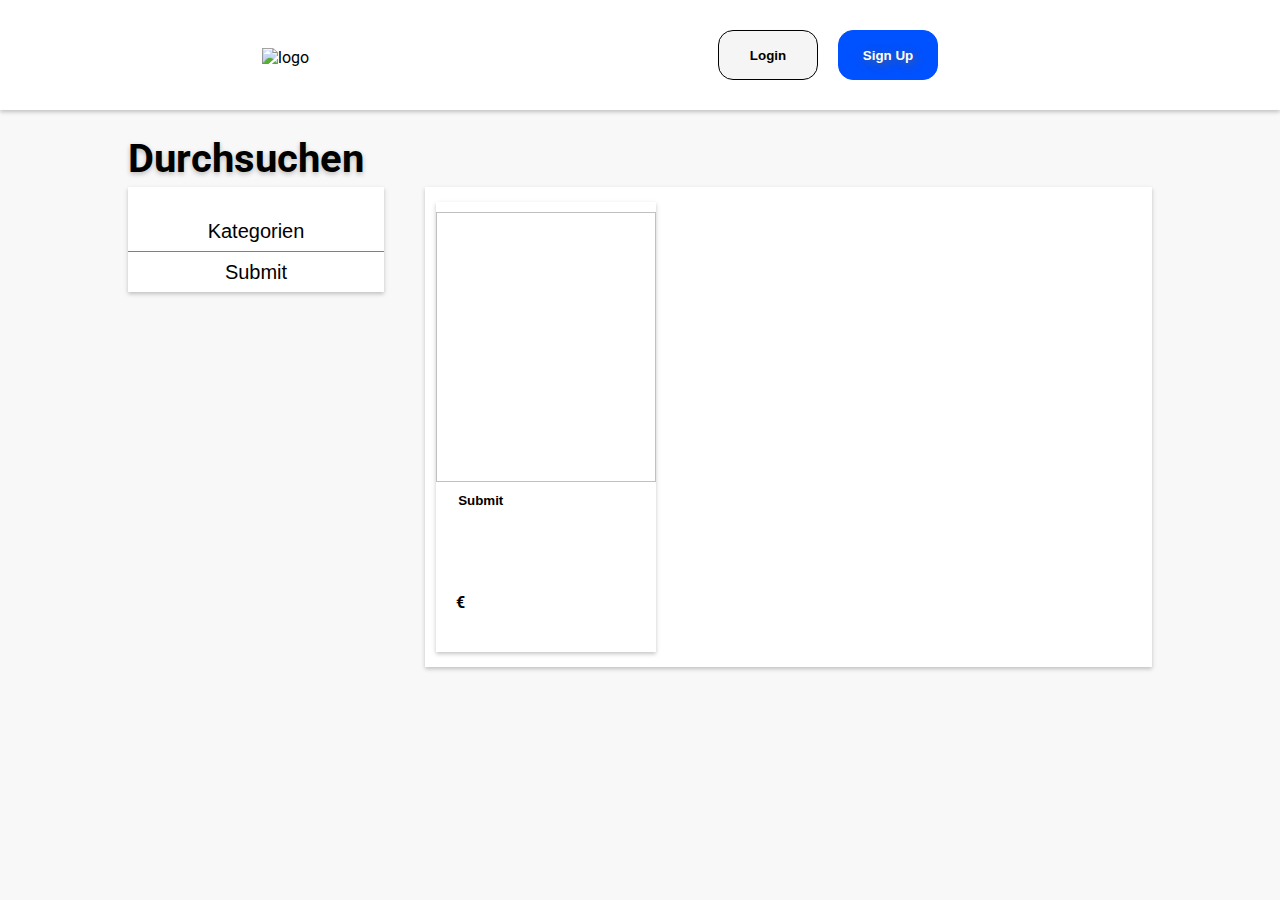
==== src/main/webapp/WEB-INF/html/index.html @ e2271d33 "html fixes" ====
<!DOCTYPE html>
<html xmlns:th="http://www.thymeleaf.org">
  <head>
    <meta charset="utf-8">
    <meta name="viewport" content="width=device-width, initial-scale=1">
    <link rel="stylesheet" href="/styles/header.css">
    <link rel="stylesheet" href="/styles/general.css">
    <link rel="stylesheet" href="/styles/index.css">
    
    
    <style>
.main-content {
	width: 80%;
	height: 100%;
	margin: auto;
	margin-top: 10px;
	padding: -5px;
	justify-content: space-between;
}

.main-top {
	display: flex;
	justify-content: space-between;
}

.ueberschrift-katalog {
	width: 38%;
}

.durchsuchen {
	font-size: 40px;
	margin-top: 15px;
	margin-bottom: 5px;
	text-shadow: 0px 2px 5px rgb(184, 184, 184);
}

.filteroptions {
	width: 100%;
	float: right;
	display: flex;
	padding-left: 0;
	padding-right: 5px;
	padding-top: 5px;
	background-color: white;
	box-shadow: 0px 2px 4px rgba(65, 65, 65, 0.3);
	border-radius: 25px;
}

.filterlabel {
	font-weight: bold;
	display: flex;
}

.filterlogo {
	margin-right: 8px;
}

.filteroptions-item {
	margin-left: 40px;
	margin-bottom: 10px;
	padding: 0;
}

.filteroptions-item:hover {
	font-weight: bold;
}

section {
	float: right;
	width: 71%;
	background-color: white;
	padding-top: 10px;
	padding-bottom: 10px;
	box-shadow: 0px 2px 4px rgba(65, 65, 65, 0.3);
}

aside {
	float: left;
	width: 25%;
	background-color: white;
	box-shadow: 0px 2px 4px rgba(65, 65, 65, 0.3);
}

ul {
	list-style: none;
	margin: 0;
	padding: 0;
}

li{
  margin: 0;
}

.menu-label {
	font-weight: bold;
	font-size: 25px;
	text-decoration: underline;
	margin-bottom: 0;
}

.label-link {
	font-weight: bold;
	text-decoration: none;
	color: black;
	font-size: 25px;
}

.menu-item {
	text-decoration: none;
	color: rgb(34, 34, 34);
	font-size: 20px;
}

.menu-item:hover {
	font-weight: bold;
	color: rgb(0, 81, 255);
}

.auswahl-kontent {
	margin-bottom: 30px;
	display: grid;
	justify-items: center;
}

@media only screen and (min-width: 900px) {
	.auswahl-kontent {
		grid-template-columns: 1fr 1fr;
	}
}

@media only screen and (min-width: 1200px) {
	.auswahl-kontent {
		grid-template-columns: 1fr 1fr 1fr;
	}
}

@media only screen and (min-width: 1850px) {
	.auswahl-kontent {
		grid-template-columns: 1fr 1fr 1fr 1fr;
	}
}

.bookbox {
	margin: 5px;
	background-color: white;
	box-shadow: 0px 2px 4px rgba(65, 65, 65, 0.3);
	width: 220px;
	height: 450px;
	padding: 0;
}

.bookbox:hover {
	box-shadow: 0px 2px 20px rgba(54, 54, 54, 0.308);
}

.coverbox {
	height: 60%;
}

.coverbox img {
	margin-top: 10px;
	width: 100%;
	height: 100%;
	object-fit: contain;
}

.description {
	height: 80px;
}

.booktitle {
	color: black;
	font-weight: bold;
	margin-left: 20px;
	margin-right: 10px;
	margin-bottom: 0;
}

.author {
	font-size: small;
	color: rgb(110, 110, 110);
	margin-left: 20px;
	margin-top: -10px;
}

.price-and-shopping {
	padding-top: 20px;
}

.price {
	float: left;
	margin: auto;
	margin-left: 20px;
	font-weight: bold;
	padding-top: 5px;
}

.shoppingcart {
	float: right;
}

.mini-warenkorb-button {
	background-color: white;
	border: none;
}

.mini-warenkorb {
	width: 40px;
	height: 40px;
}

.filter {
	padding: 5px;
}

.autoren-filter {
	margin-left: 10px;
	width: 120px;
	height: 20px;
	background-color: white;
	border: 1px solid gray;
}

/*Preis Inputs*/
.filter-form {
	display: flex;
}

.price-input {
	margin-left: 10px;
}

.price-field {
	width: 150px;
}

.submit-filters-button {
	margin-left: 10px;
	border: 1px solid rgb(124, 124, 124);
	border-radius: 35px;
	background-color: white;
}

.submit-filters-button:hover {
	background-color: rgb(0, 81, 255);
	color: white;
	border-color: rgb(0, 81, 255);
}

.submit-filters-button .icon-small {
	width: 10px;
	height: 10px;
}

.submit-filters-button:hover .icon-small {
	color: white;
}

.katlabel {
	border: none;
	background-color: white;
	width: 100%;
	height: 40px;
	font-size: 20px;
}

.all {
	border-bottom: solid 1px gray;
}

.all:hover {
	color: black;
}

.katlabel:hover {
	color: rgb(0, 81, 255);
	font-weight: bold;
	cursor: pointer;
}

body {
	background-color: rgb(248, 248, 248);
	font-family: 'Roboto';
	margin: 0;
	padding-bottom: 700px;
}

button {
	cursor: pointer;
}

a {
	color: black;
}

a:link {
	text-decoration: none;
}

a:visited {
	text-decoration: none;
}

a:hover {
	text-decoration: none;
}

a:active {
	text-decoration: none;
}

.roboto-thin {
	font-family: "Roboto", sans-serif;
	font-weight: 100;
	font-style: normal;
}

.roboto-thin-italic {
	font-family: "Roboto", sans-serif;
	font-weight: 100;
	font-style: italic;
}

.roboto-light {
	font-family: "Roboto", sans-serif;
	font-weight: 300;
	font-style: normal;
}

.roboto-light-italic {
	font-family: "Roboto", sans-serif;
	font-weight: 300;
	font-style: italic;
}

.roboto-regular {
	font-family: "Roboto", sans-serif;
	font-weight: 400;
	font-style: normal;
}

.roboto-regular-italic {
	font-family: "Roboto", sans-serif;
	font-weight: 400;
	font-style: italic;
}

.roboto-medium {
	font-family: "Roboto", sans-serif;
	font-weight: 500;
	font-style: normal;
}

.roboto-medium-italic {
	font-family: "Roboto", sans-serif;
	font-weight: 500;
	font-style: italic;
}

.roboto-bold {
	font-family: "Roboto", sans-serif;
	font-weight: 700;
	font-style: normal;
}

.roboto-bold-italic {
	font-family: "Roboto", sans-serif;
	font-weight: 700;
	font-style: italic;
}

.roboto-black {
	font-family: "Roboto", sans-serif;
	font-weight: 900;
	font-style: normal;
}

.roboto-black-italic {
	font-family: "Roboto", sans-serif;
	font-weight: 900;
	font-style: italic;
}

.headerr {
	background-color: rgb(255, 255, 255);
	width: 100%;
	height: 110px;
	border-color: rgb(86, 105, 146);
	box-shadow: 0px 2px 4px rgba(65, 65, 65, 0.3);
	display: flex;
}

.headerr-onlylogo {
	background-color: rgb(255, 255, 255);
	width: 100%;
	height: 70px;
	border-color: rgb(86, 105, 146);
	box-shadow: 0px 2px 4px rgba(65, 65, 65, 0.3);
	display: flex;
}

.leftt {
	width: 20%;
}

.rightt {
	width: 20%;
}

.items {
	margin: auto;
	width: 60%;
	padding: 10px;
	float: right;
	display: flex;
	justify-content: space-between;
	align-items: center;
	align-self: center;
}

.items-onlylogo {
	width: 40%;
	padding-left: 10px;
}

/*
button{
  border: 1px solid;
  width: 100px;
  height: 50px;
  border-radius: 15px;
  float: right;
  margin: 10px;
  font-weight: bold;
  text-shadow: 2px 2px 10px #5f5f5f;
}
*/
.logo-box {
	margin-top: 5px;
	width: 30%;
}

.logo-box img {
	max-width: 100%;
	max-height: 80%;
	object-fit: contain;
}

.home {
	float: left;
	background-color: white;
	border: 2px solid;
}

.search {
	margin-left: 5%;
	width: 50%;
	display: flex;
}

.searchbar {
	height: 46px;
	width: 65%;
	border-top-left-radius: 20px;
	border-bottom-left-radius: 20px;
	border: 1px solid rgb(180, 180, 180);
	padding-left: 30px;
	margin: 0;
	font-size: 18px;
	outline: none;
}

@media only screen and (min-width: 800px) {
	.searchbar {
		display: none;
	}
	.searchbutton {
		display: none;
	}
}

@media only screen and (min-width: 1200px) {
	.searchbar {
		width: 45%;
		display: flex;
	}
	.searchbutton {
		display: inline-block;
	}
}

@media only screen and (min-width: 1850px) {
	.searchbar {
		width: 65%;
	}
}

.searchbar:hover {
	background-color: white;
	border-color: black;
}

.searchbar:focus {
	background-color: white;
	border-color: black;
}

.searchbutton {
	margin: 0;
	border-radius: 20px;
	border-top-left-radius: 0px;
	border-bottom-left-radius: 0px;
	border: 1px solid rgb(180, 180, 180);
	border-left: 0;
	background-color: whitesmoke;
	width: 50px;
	height: 50px;
}

.searchbutton:hover {
	background-color: white;
	border-color: black;
}

.buttons {
	display: flex;
	width: 30%;
	justify-content: end;
}

.signup {
	background-color: rgb(0, 81, 255);
	color: white;
	border: 1px solid rgb(0, 81, 255);;
	width: 100px;
	height: 50px;
	border-radius: 15px;
	float: right;
	margin: 10px;
	font-weight: bold;
	text-shadow: 2px 2px 10px #5f5f5f;
}

.signup:hover {
	background-color: white;
	color: rgb(0, 81, 255);
	text-shadow: none;
}

.login {
	background-color: whitesmoke;
	border-color: whitesmoke;
	border: 1px solid;
	width: 100px;
	height: 50px;
	border-radius: 15px;
	float: right;
	margin: 10px;
	font-weight: bold;
}

.login:hover {
	background-color: white;
	border-color: black;
	text-shadow: 0px 3px 5px #5f5f5f;
}

.warenkorb {
	width: 40px;
	height: 40px;
}

.warenkorb-button {
	width: 60px;
	height: 60px;
	border-radius: 50px;
	background-color: white;
	border: none;
	margin: 5px;
}

.buchtitel {
	text-align: left;
	white-space: normal;
	margin: auto;
 	margin-top: 20px;
 	margin-left: 16px;
	width: 80%;
	background: none;
	border: none;
	font-weight: bold;
	cursor: pointer;
}

</style>
    
    <link rel="icon" type="image/x-icon" href="https://github.com/SantanaQ/Internet-Technologien/blob/main/images/icon.png?raw=true">


    <link rel="preconnect" href="https://fonts.googleapis.com">
    <link rel="preconnect" href="https://fonts.gstatic.com" crossorigin>
    <link href="https://fonts.googleapis.com/css2?family=Roboto:ital,wght@0,100;0,300;0,400;0,500;0,700;0,900;1,100;1,300;1,400;1,500;1,700;1,900&display=swap" rel="stylesheet">
    <title>Bookshelf - Home</title>
  </head>
  <body>
  <!--Anfang Header-->
  <div class="headerr">
    <div class="leftt"></div>
    <div class="items">
      <div class="logo-box">
        <a href="index.html">
          <img class="logo" src="https://github.com/SantanaQ/Internet-Technologien/blob/main/images/logo.png?raw=true" alt="logo">
        </a>
      </div>
      <div class="buttons">
        <a href="login.html">
          <button class="login">Login</button>
        </a>
        <a href="registration.html">
          <button class="signup">Sign Up</button>
        </a>
        <a href="shoppingcart.html">
          <button class="warenkorb-button"><ion-icon name="cart-outline" class="warenkorb"></ion-icon></button>
        </a>
      </div>
    </div>
    <div class="rightt"></div>
  </div>
  <!--Ende Header-->

<div class="main-content">
		<div class="katalog">
			<div class="main-top">
				<div class="ueberschrift-katalog">
					<h1 class="durchsuchen">Durchsuchen</h1>
				</div>
			</div>
			<div class="filteroptionen">

				<aside class="menu">
					<form action="./ProductGroups" method="post">
						<p class="menu-label">
							<input class="katlabel all" type="submit" name="kategorien" value="Kategorien" />
						</p>
						<ul class="menu-list">
							<li th:each="kategorie : ${kategorien}"><input class="katlabel" type="submit"  name="kategorien" th:value="${kategorie}" /></li>
						</ul>
					</form>
				</aside>
			</div>
		</div>

	<section class="auswahl-kontent">
		<th:block th:each="buch : ${buecher}">
			<div class="auswahl">
				<div class="bookbox" id="item">
						<div class="coverbox">
							<img
								th:src="@{'data:image/jpeg;base64,'+${buch.b64Cover}}"/>
						</div>
						<div class="description">
							<div class="title">
								<form action="./BookDetails" method="post">
									<input type="hidden" name="isbn" th:value="${buch.isbn}" />
									<input class="buchtitel" type="submit" name="titel" th:value="${buch.titel}" />
								</form>
								
							</div>
							<div class="author">
								<p th:text="${buch.autor}"></p>
							</div>
						</div>
					<div class="price-and-shopping">
						<div class="price">
							<p><span th:text="${buch.preis}"></span> €</p>
						</div>
						<div class="shoppingcart">
							<button class="mini-warenkorb-button">
								<ion-icon name="cart-outline" class="mini-warenkorb"></ion-icon>
							</button>
						</div>
					</div>
				</div>
			</div>
		</th:block>
	</section>
</div>


	<!--Icon source-->
  <script type="module" src="https://unpkg.com/ionicons@7.1.0/dist/ionicons/ionicons.esm.js"></script>
  <script nomodule src="https://unpkg.com/ionicons@7.1.0/dist/ionicons/ionicons.js"></script>
  </body>
</html>
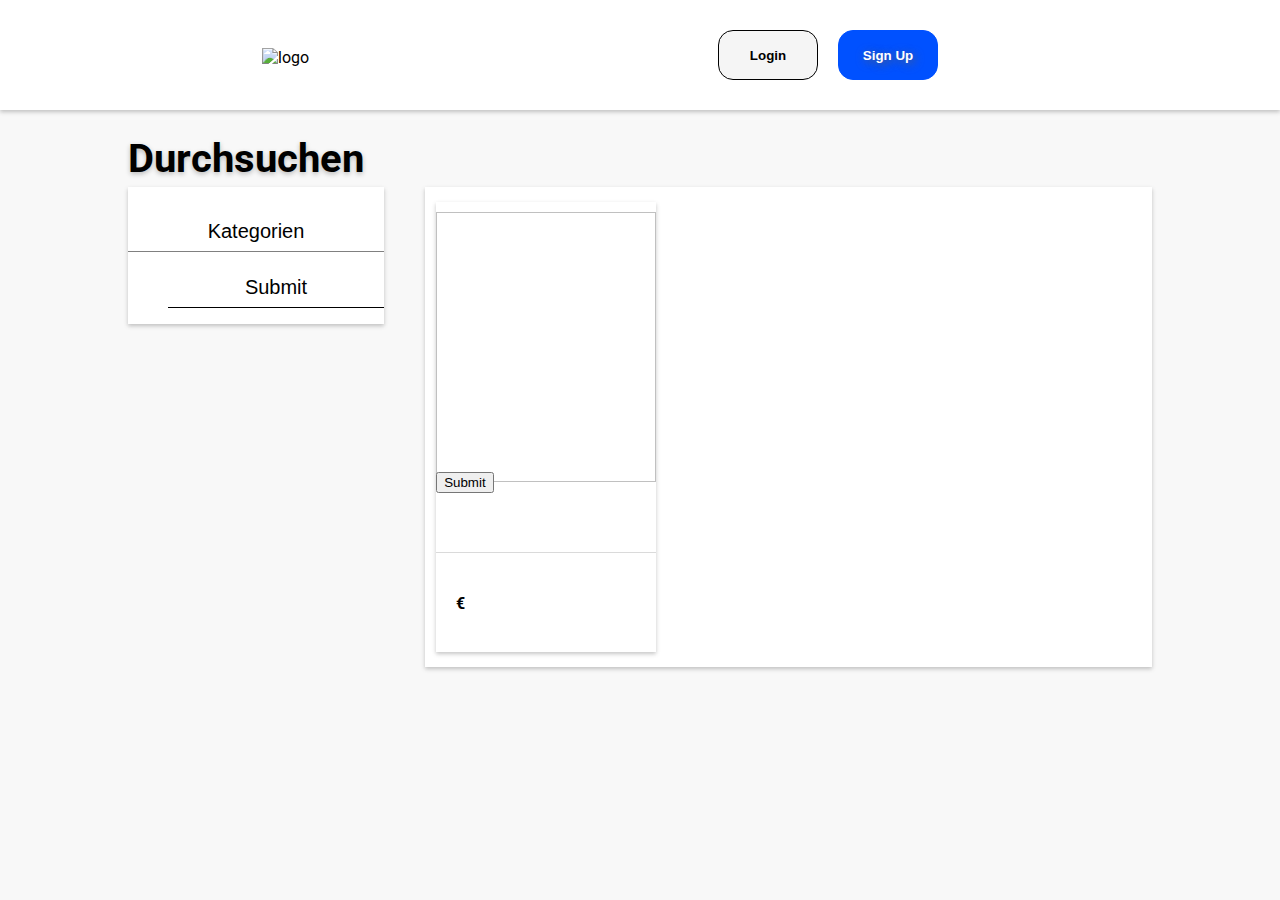
==== commit 3fbafe92: "alles fixed?" ====
--- a/src/main/webapp/WEB-INF/html/index.html
+++ b/src/main/webapp/WEB-INF/html/index.html
@@ -3,598 +3,12 @@
   <head>
     <meta charset="utf-8">
     <meta name="viewport" content="width=device-width, initial-scale=1">
-    <link rel="stylesheet" href="/styles/header.css">
-    <link rel="stylesheet" href="/styles/general.css">
-    <link rel="stylesheet" href="/styles/index.css">
-    
-    
-    <style>
-.main-content {
-	width: 80%;
-	height: 100%;
-	margin: auto;
-	margin-top: 10px;
-	padding: -5px;
-	justify-content: space-between;
-}
-
-.main-top {
-	display: flex;
-	justify-content: space-between;
-}
-
-.ueberschrift-katalog {
-	width: 38%;
-}
-
-.durchsuchen {
-	font-size: 40px;
-	margin-top: 15px;
-	margin-bottom: 5px;
-	text-shadow: 0px 2px 5px rgb(184, 184, 184);
-}
-
-.filteroptions {
-	width: 100%;
-	float: right;
-	display: flex;
-	padding-left: 0;
-	padding-right: 5px;
-	padding-top: 5px;
-	background-color: white;
-	box-shadow: 0px 2px 4px rgba(65, 65, 65, 0.3);
-	border-radius: 25px;
-}
-
-.filterlabel {
-	font-weight: bold;
-	display: flex;
-}
-
-.filterlogo {
-	margin-right: 8px;
-}
-
-.filteroptions-item {
-	margin-left: 40px;
-	margin-bottom: 10px;
-	padding: 0;
-}
-
-.filteroptions-item:hover {
-	font-weight: bold;
-}
-
-section {
-	float: right;
-	width: 71%;
-	background-color: white;
-	padding-top: 10px;
-	padding-bottom: 10px;
-	box-shadow: 0px 2px 4px rgba(65, 65, 65, 0.3);
-}
-
-aside {
-	float: left;
-	width: 25%;
-	background-color: white;
-	box-shadow: 0px 2px 4px rgba(65, 65, 65, 0.3);
-}
-
-ul {
-	list-style: none;
-	margin: 0;
-	padding: 0;
-}
-
-li{
-  margin: 0;
-}
-
-.menu-label {
-	font-weight: bold;
-	font-size: 25px;
-	text-decoration: underline;
-	margin-bottom: 0;
-}
-
-.label-link {
-	font-weight: bold;
-	text-decoration: none;
-	color: black;
-	font-size: 25px;
-}
-
-.menu-item {
-	text-decoration: none;
-	color: rgb(34, 34, 34);
-	font-size: 20px;
-}
-
-.menu-item:hover {
-	font-weight: bold;
-	color: rgb(0, 81, 255);
-}
-
-.auswahl-kontent {
-	margin-bottom: 30px;
-	display: grid;
-	justify-items: center;
-}
-
-@media only screen and (min-width: 900px) {
-	.auswahl-kontent {
-		grid-template-columns: 1fr 1fr;
-	}
-}
-
-@media only screen and (min-width: 1200px) {
-	.auswahl-kontent {
-		grid-template-columns: 1fr 1fr 1fr;
-	}
-}
-
-@media only screen and (min-width: 1850px) {
-	.auswahl-kontent {
-		grid-template-columns: 1fr 1fr 1fr 1fr;
-	}
-}
-
-.bookbox {
-	margin: 5px;
-	background-color: white;
-	box-shadow: 0px 2px 4px rgba(65, 65, 65, 0.3);
-	width: 220px;
-	height: 450px;
-	padding: 0;
-}
-
-.bookbox:hover {
-	box-shadow: 0px 2px 20px rgba(54, 54, 54, 0.308);
-}
-
-.coverbox {
-	height: 60%;
-}
-
-.coverbox img {
-	margin-top: 10px;
-	width: 100%;
-	height: 100%;
-	object-fit: contain;
-}
-
-.description {
-	height: 80px;
-}
-
-.booktitle {
-	color: black;
-	font-weight: bold;
-	margin-left: 20px;
-	margin-right: 10px;
-	margin-bottom: 0;
-}
-
-.author {
-	font-size: small;
-	color: rgb(110, 110, 110);
-	margin-left: 20px;
-	margin-top: -10px;
-}
-
-.price-and-shopping {
-	padding-top: 20px;
-}
-
-.price {
-	float: left;
-	margin: auto;
-	margin-left: 20px;
-	font-weight: bold;
-	padding-top: 5px;
-}
-
-.shoppingcart {
-	float: right;
-}
-
-.mini-warenkorb-button {
-	background-color: white;
-	border: none;
-}
-
-.mini-warenkorb {
-	width: 40px;
-	height: 40px;
-}
-
-.filter {
-	padding: 5px;
-}
-
-.autoren-filter {
-	margin-left: 10px;
-	width: 120px;
-	height: 20px;
-	background-color: white;
-	border: 1px solid gray;
-}
-
-/*Preis Inputs*/
-.filter-form {
-	display: flex;
-}
-
-.price-input {
-	margin-left: 10px;
-}
-
-.price-field {
-	width: 150px;
-}
-
-.submit-filters-button {
-	margin-left: 10px;
-	border: 1px solid rgb(124, 124, 124);
-	border-radius: 35px;
-	background-color: white;
-}
-
-.submit-filters-button:hover {
-	background-color: rgb(0, 81, 255);
-	color: white;
-	border-color: rgb(0, 81, 255);
-}
-
-.submit-filters-button .icon-small {
-	width: 10px;
-	height: 10px;
-}
-
-.submit-filters-button:hover .icon-small {
-	color: white;
-}
-
-.katlabel {
-	border: none;
-	background-color: white;
-	width: 100%;
-	height: 40px;
-	font-size: 20px;
-}
-
-.all {
-	border-bottom: solid 1px gray;
-}
-
-.all:hover {
-	color: black;
-}
-
-.katlabel:hover {
-	color: rgb(0, 81, 255);
-	font-weight: bold;
-	cursor: pointer;
-}
-
-body {
-	background-color: rgb(248, 248, 248);
-	font-family: 'Roboto';
-	margin: 0;
-	padding-bottom: 700px;
-}
-
-button {
-	cursor: pointer;
-}
-
-a {
-	color: black;
-}
-
-a:link {
-	text-decoration: none;
-}
-
-a:visited {
-	text-decoration: none;
-}
-
-a:hover {
-	text-decoration: none;
-}
-
-a:active {
-	text-decoration: none;
-}
-
-.roboto-thin {
-	font-family: "Roboto", sans-serif;
-	font-weight: 100;
-	font-style: normal;
-}
-
-.roboto-thin-italic {
-	font-family: "Roboto", sans-serif;
-	font-weight: 100;
-	font-style: italic;
-}
-
-.roboto-light {
-	font-family: "Roboto", sans-serif;
-	font-weight: 300;
-	font-style: normal;
-}
-
-.roboto-light-italic {
-	font-family: "Roboto", sans-serif;
-	font-weight: 300;
-	font-style: italic;
-}
-
-.roboto-regular {
-	font-family: "Roboto", sans-serif;
-	font-weight: 400;
-	font-style: normal;
-}
-
-.roboto-regular-italic {
-	font-family: "Roboto", sans-serif;
-	font-weight: 400;
-	font-style: italic;
-}
-
-.roboto-medium {
-	font-family: "Roboto", sans-serif;
-	font-weight: 500;
-	font-style: normal;
-}
-
-.roboto-medium-italic {
-	font-family: "Roboto", sans-serif;
-	font-weight: 500;
-	font-style: italic;
-}
-
-.roboto-bold {
-	font-family: "Roboto", sans-serif;
-	font-weight: 700;
-	font-style: normal;
-}
-
-.roboto-bold-italic {
-	font-family: "Roboto", sans-serif;
-	font-weight: 700;
-	font-style: italic;
-}
-
-.roboto-black {
-	font-family: "Roboto", sans-serif;
-	font-weight: 900;
-	font-style: normal;
-}
-
-.roboto-black-italic {
-	font-family: "Roboto", sans-serif;
-	font-weight: 900;
-	font-style: italic;
-}
-
-.headerr {
-	background-color: rgb(255, 255, 255);
-	width: 100%;
-	height: 110px;
-	border-color: rgb(86, 105, 146);
-	box-shadow: 0px 2px 4px rgba(65, 65, 65, 0.3);
-	display: flex;
-}
-
-.headerr-onlylogo {
-	background-color: rgb(255, 255, 255);
-	width: 100%;
-	height: 70px;
-	border-color: rgb(86, 105, 146);
-	box-shadow: 0px 2px 4px rgba(65, 65, 65, 0.3);
-	display: flex;
-}
-
-.leftt {
-	width: 20%;
-}
-
-.rightt {
-	width: 20%;
-}
-
-.items {
-	margin: auto;
-	width: 60%;
-	padding: 10px;
-	float: right;
-	display: flex;
-	justify-content: space-between;
-	align-items: center;
-	align-self: center;
-}
-
-.items-onlylogo {
-	width: 40%;
-	padding-left: 10px;
-}
-
-/*
-button{
-  border: 1px solid;
-  width: 100px;
-  height: 50px;
-  border-radius: 15px;
-  float: right;
-  margin: 10px;
-  font-weight: bold;
-  text-shadow: 2px 2px 10px #5f5f5f;
-}
-*/
-.logo-box {
-	margin-top: 5px;
-	width: 30%;
-}
-
-.logo-box img {
-	max-width: 100%;
-	max-height: 80%;
-	object-fit: contain;
-}
-
-.home {
-	float: left;
-	background-color: white;
-	border: 2px solid;
-}
-
-.search {
-	margin-left: 5%;
-	width: 50%;
-	display: flex;
-}
-
-.searchbar {
-	height: 46px;
-	width: 65%;
-	border-top-left-radius: 20px;
-	border-bottom-left-radius: 20px;
-	border: 1px solid rgb(180, 180, 180);
-	padding-left: 30px;
-	margin: 0;
-	font-size: 18px;
-	outline: none;
-}
-
-@media only screen and (min-width: 800px) {
-	.searchbar {
-		display: none;
-	}
-	.searchbutton {
-		display: none;
-	}
-}
-
-@media only screen and (min-width: 1200px) {
-	.searchbar {
-		width: 45%;
-		display: flex;
-	}
-	.searchbutton {
-		display: inline-block;
-	}
-}
-
-@media only screen and (min-width: 1850px) {
-	.searchbar {
-		width: 65%;
-	}
-}
-
-.searchbar:hover {
-	background-color: white;
-	border-color: black;
-}
-
-.searchbar:focus {
-	background-color: white;
-	border-color: black;
-}
-
-.searchbutton {
-	margin: 0;
-	border-radius: 20px;
-	border-top-left-radius: 0px;
-	border-bottom-left-radius: 0px;
-	border: 1px solid rgb(180, 180, 180);
-	border-left: 0;
-	background-color: whitesmoke;
-	width: 50px;
-	height: 50px;
-}
-
-.searchbutton:hover {
-	background-color: white;
-	border-color: black;
-}
-
-.buttons {
-	display: flex;
-	width: 30%;
-	justify-content: end;
-}
-
-.signup {
-	background-color: rgb(0, 81, 255);
-	color: white;
-	border: 1px solid rgb(0, 81, 255);;
-	width: 100px;
-	height: 50px;
-	border-radius: 15px;
-	float: right;
-	margin: 10px;
-	font-weight: bold;
-	text-shadow: 2px 2px 10px #5f5f5f;
-}
-
-.signup:hover {
-	background-color: white;
-	color: rgb(0, 81, 255);
-	text-shadow: none;
-}
-
-.login {
-	background-color: whitesmoke;
-	border-color: whitesmoke;
-	border: 1px solid;
-	width: 100px;
-	height: 50px;
-	border-radius: 15px;
-	float: right;
-	margin: 10px;
-	font-weight: bold;
-}
-
-.login:hover {
-	background-color: white;
-	border-color: black;
-	text-shadow: 0px 3px 5px #5f5f5f;
-}
-
-.warenkorb {
-	width: 40px;
-	height: 40px;
-}
-
-.warenkorb-button {
-	width: 60px;
-	height: 60px;
-	border-radius: 50px;
-	background-color: white;
-	border: none;
-	margin: 5px;
-}
-
-.buchtitel {
-	text-align: left;
-	white-space: normal;
-	margin: auto;
- 	margin-top: 20px;
- 	margin-left: 16px;
-	width: 80%;
-	background: none;
-	border: none;
-	font-weight: bold;
-	cursor: pointer;
-}
-
-</style>
-    
-    <link rel="icon" type="image/x-icon" href="https://github.com/SantanaQ/Internet-Technologien/blob/main/images/icon.png?raw=true">
+    <link rel="stylesheet" href="./styles/header.css">
+    <link rel="stylesheet" href="./styles/general.css">
+    <link rel="stylesheet" href="./styles/index.css">
+     
+   
+ 	<link rel="icon" type="image/x-icon" href="https://github.com/SantanaQ/Internet-Technologien/blob/main/images/icon.png?raw=true">
 
 
     <link rel="preconnect" href="https://fonts.googleapis.com">
@@ -608,7 +22,7 @@
     <div class="leftt"></div>
     <div class="items">
       <div class="logo-box">
-        <a href="index.html">
+        <a href="#">
           <img class="logo" src="https://github.com/SantanaQ/Internet-Technologien/blob/main/images/logo.png?raw=true" alt="logo">
         </a>
       </div>
--- a/src/main/webapp/WEB-INF/html/styles/header.css
+++ b/src/main/webapp/WEB-INF/html/styles/header.css
@@ -0,0 +1,203 @@
+.headerr{
+  background-color: rgb(255, 255, 255);
+  width: 100%;
+  height: 110px;
+  border-color: rgb(86, 105, 146);
+  box-shadow: 0px 2px 4px rgba(65, 65, 65, 0.3);
+  display: flex;
+}
+
+.headerr-onlylogo{
+  background-color: rgb(255, 255, 255);
+  width: 100%;
+  height: 70px;
+  border-color: rgb(86, 105, 146);
+  box-shadow: 0px 2px 4px rgba(65, 65, 65, 0.3);
+  display: flex;
+}
+
+.leftt{
+  width: 20%;
+}
+
+.rightt{
+  width: 20%;
+}
+
+.items{
+  margin: auto;
+  width: 60%;
+  padding: 10px;
+  float: right;
+  display: flex;
+  justify-content: space-between;
+  align-items: center;
+  align-self: center;
+}
+
+.items-onlylogo{
+  width: 40%;
+  padding-left:10px;
+}
+
+/*
+button{
+  border: 1px solid;
+  width: 100px;
+  height: 50px;
+  border-radius: 15px;
+  float: right;
+  margin: 10px;
+  font-weight: bold;
+  text-shadow: 2px 2px 10px #5f5f5f;
+}
+*/
+
+
+.logo-box{
+  margin-top: 5px;
+  width: 30%;
+}
+
+.logo-box img{
+  max-width: 100%;
+  max-height: 80%;
+  object-fit: contain;
+}
+
+.home{
+  float: left;
+  background-color: white;
+  border: 2px solid;
+}
+
+.search{
+  margin-left: 5%;
+  width: 50%;
+  display:flex;
+}
+
+.searchbar{
+  height: 46px;
+  width: 65%;
+  border-top-left-radius: 20px;
+  border-bottom-left-radius: 20px;
+  border: 1px solid rgb(180, 180, 180);
+  padding-left: 30px;
+  margin: 0;
+  font-size: 18px;
+  outline: none;
+}
+
+@media only screen and (min-width: 800px){
+  .searchbar{
+    display: none;
+  }
+
+  .searchbutton{
+    display: none;
+  }
+}
+
+@media only screen and (min-width: 1200px){
+  .searchbar{
+    width: 45%;
+    display: flex;
+  }
+
+  .searchbutton{
+    display: inline-block;
+  }
+}
+
+@media only screen and (min-width: 1850px){
+  .searchbar{
+    width: 65%;
+  }
+}
+
+.searchbar:hover{
+  background-color: white;
+  border-color: black;
+}
+
+.searchbar:focus{
+  background-color: white;
+  border-color: black;
+}
+
+.searchbutton{
+  margin: 0;
+  border-radius: 20px;
+  border-top-left-radius: 0px;
+  border-bottom-left-radius: 0px;
+  border: 1px solid rgb(180, 180, 180);
+  border-left: 0;
+  background-color: whitesmoke;
+  width: 50px;
+  height: 50px;
+}
+
+.searchbutton:hover{
+  background-color: white;
+  border-color: black;
+}
+
+.buttons{
+  display:flex;
+  width: 30%;
+  justify-content: end;
+}
+
+.signup{
+  background-color: rgb(0, 81, 255);
+  color: white;
+  border: 1px solid rgb(0, 81, 255);;
+  width: 100px;
+  height: 50px;
+  border-radius: 15px;
+  float: right;
+  margin: 10px;
+  font-weight: bold;
+  text-shadow: 2px 2px 10px #5f5f5f;
+}
+
+.signup:hover{
+  background-color: white;
+  color: rgb(0, 81, 255);
+  text-shadow: none;
+}
+
+.login{
+  background-color: whitesmoke;
+  border-color: whitesmoke;
+  border: 1px solid;
+  width: 100px;
+  height: 50px;
+  border-radius: 15px;
+  float: right;
+  margin: 10px;
+  font-weight: bold;
+}
+
+.login:hover{
+  background-color: white;
+  border-color: black;
+  text-shadow: 0px 3px 5px #5f5f5f;
+}
+
+
+.warenkorb{
+  width: 40px;
+  height: 40px;
+}
+
+
+.warenkorb-button{
+  width: 60px;
+  height: 60px;
+  border-radius: 50px;
+  background-color: white;
+  border: none;
+  margin: 5px;
+}--- a/src/main/webapp/WEB-INF/html/styles/general.css
+++ b/src/main/webapp/WEB-INF/html/styles/general.css
@@ -0,0 +1,101 @@
+body{
+  background-color: rgb(248, 248, 248);
+  font-family: 'Roboto';
+  margin: 0;
+  padding-bottom: 700px;
+}
+
+
+button{
+  cursor: pointer;
+}
+
+a{
+  color: black;
+}
+
+a:link { 
+  text-decoration: none; 
+} 
+a:visited { 
+  text-decoration: none; 
+} 
+a:hover { 
+  text-decoration: none; 
+} 
+a:active { 
+  text-decoration: none; 
+}
+
+.roboto-thin {
+  font-family: "Roboto", sans-serif;
+  font-weight: 100;
+  font-style: normal;
+}
+
+.roboto-thin-italic {
+  font-family: "Roboto", sans-serif;
+  font-weight: 100;
+  font-style: italic;
+}
+
+.roboto-light {
+  font-family: "Roboto", sans-serif;
+  font-weight: 300;
+  font-style: normal;
+}
+
+.roboto-light-italic {
+  font-family: "Roboto", sans-serif;
+  font-weight: 300;
+  font-style: italic;
+}
+
+.roboto-regular {
+  font-family: "Roboto", sans-serif;
+  font-weight: 400;
+  font-style: normal;
+}
+
+.roboto-regular-italic {
+  font-family: "Roboto", sans-serif;
+  font-weight: 400;
+  font-style: italic;
+}
+
+.roboto-medium {
+  font-family: "Roboto", sans-serif;
+  font-weight: 500;
+  font-style: normal;
+}
+
+.roboto-medium-italic {
+  font-family: "Roboto", sans-serif;
+  font-weight: 500;
+  font-style: italic;
+}
+
+.roboto-bold {
+  font-family: "Roboto", sans-serif;
+  font-weight: 700;
+  font-style: normal;
+}
+
+.roboto-bold-italic {
+  font-family: "Roboto", sans-serif;
+  font-weight: 700;
+  font-style: italic;
+}
+
+.roboto-black {
+  font-family: "Roboto", sans-serif;
+  font-weight: 900;
+  font-style: normal;
+}
+
+.roboto-black-italic {
+  font-family: "Roboto", sans-serif;
+  font-weight: 900;
+  font-style: italic;
+}
+
--- a/src/main/webapp/WEB-INF/html/styles/index.css
+++ b/src/main/webapp/WEB-INF/html/styles/index.css
@@ -0,0 +1,276 @@
+.main-content{
+  width: 80%;
+  height: 100%;
+  margin: auto;
+  margin-top: 10px;
+  padding: -5px;
+  justify-content: space-between;
+}
+
+.main-top{
+  display: flex;
+  justify-content:space-between;
+}
+
+.ueberschrift-katalog{
+  width: 38%;
+}
+
+
+.durchsuchen{
+  font-size: 40px;
+  margin-top: 15px;
+  margin-bottom: 5px;
+  text-shadow: 0px 2px 5px rgb(184, 184, 184);
+}
+
+.filteroptions{
+  width: 100%;
+  float: right;
+  display: flex;
+  padding-left: 0;
+  padding-right: 5px;
+  padding-top: 5px;
+  background-color: white;
+  box-shadow: 0px 2px 4px rgba(65, 65, 65, 0.3);
+  border-radius: 25px;
+}
+
+.filterlabel{
+  font-weight: bold;
+  display: flex;
+}
+
+.filterlogo{
+  margin-right: 8px;
+}
+
+.filteroptions-item{
+  margin-left: 40px;
+  margin-bottom: 10px;
+  padding: 0;
+}
+
+.filteroptions-item:hover{
+  font-weight: bold;
+}
+
+section{
+  float: right;
+  width: 71%;
+  background-color: white;
+  padding-top: 10px;
+  padding-bottom: 10px;
+  box-shadow: 0px 2px 4px rgba(65, 65, 65, 0.3);
+}
+
+aside {
+  float: left;
+  width: 25%;
+  background-color: white;
+  box-shadow: 0px 2px 4px rgba(65, 65, 65, 0.3);
+}
+
+ul{
+  list-style: none;
+}
+
+li{
+  margin-bottom: 10px;
+}
+
+
+.menu-label{
+  font-weight: bold;
+  font-size: 25px;
+  text-decoration: underline;
+  margin-bottom: 0;
+}
+
+.label-link{
+  font-weight: bold;
+  text-decoration: none;
+  color: black;
+  font-size: 25px;
+}
+
+.menu-item{
+  text-decoration: none;
+  color: rgb(34, 34, 34);
+  font-size: 20px;
+}
+
+.menu-item:hover{
+  font-weight: bold;
+  color: rgb(0, 81, 255);
+}
+
+
+.auswahl-kontent{
+  margin-bottom: 30px;
+  display: grid;
+  justify-items: center;
+}
+
+@media only screen and (min-width: 900px){
+  .auswahl-kontent{
+    grid-template-columns: 1fr 1fr;
+  }
+}
+
+@media only screen and (min-width: 1200px){
+  .auswahl-kontent{
+    grid-template-columns: 1fr 1fr 1fr;
+  }
+}
+
+@media only screen and (min-width: 1850px){
+  .auswahl-kontent{
+    grid-template-columns: 1fr 1fr 1fr 1fr;
+  }
+}
+
+.bookbox{
+  margin: 5px;
+  background-color: white;
+  box-shadow: 0px 2px 4px rgba(65, 65, 65, 0.3);
+  width: 220px;
+  height: 450px;
+  padding: 0;
+}
+
+.bookbox:hover{
+  box-shadow: 0px 2px 20px rgba(54, 54, 54, 0.308);
+}
+
+.coverbox{
+  height: 60%;
+}
+
+.coverbox img{
+  margin-top: 10px;
+  width: 100%; 
+  height: 100%; 
+  object-fit: contain;
+}
+
+.description{
+  height: 80px;
+  border-bottom: 1px solid rgb(218, 218, 218);
+}
+
+
+.booktitle{
+  color: black;
+  font-weight: bold;
+  margin-left: 20px;
+  margin-right: 10px;
+  margin-bottom: 0;
+}
+
+.author{
+  font-size: small;
+  color: rgb(110, 110, 110);
+  margin-left: 20px;
+  margin-top: -10px;
+}
+
+.price-and-shopping{
+  padding-top: 20px;
+}
+
+.price{
+  float: left;
+  margin: auto;
+  margin-left: 20px;
+  font-weight: bold;
+  padding-top: 5px;
+}
+
+.shoppingcart{
+  float: right;
+}
+
+.mini-warenkorb-button{
+  background-color: white;
+  border: none;
+}
+
+.mini-warenkorb{
+  width: 40px;
+  height: 40px;
+}
+
+.filter{
+  padding: 5px;
+}
+
+.autoren-filter{
+  margin-left: 10px;
+  width: 120px;
+  height: 20px;
+  background-color: white;
+  border: 1px solid gray;
+}
+
+/*Preis Inputs*/
+
+.filter-form{
+  display: flex;
+}
+
+.price-input{
+  margin-left: 10px;
+}
+
+.price-field{
+  width: 150px;
+}
+
+.submit-filters-button{
+  margin-left: 10px;
+  border: 1px solid rgb(124, 124, 124);
+  border-radius: 35px;
+  background-color: white;
+}
+
+.submit-filters-button:hover{
+  background-color: rgb(0, 81, 255);
+  color: white;
+  border-color: rgb(0, 81, 255);
+}
+
+.submit-filters-button .icon-small{
+  width: 10px;
+  height: 10px;
+}
+
+.submit-filters-button:hover .icon-small{
+  color: white;
+}
+
+.katlabel{
+	border: none;
+	background-color: white;
+	width: 100%;
+	height: 40px;
+	font-size: 20px;
+	border-bottom: solid 1px black;
+}
+
+.all{
+	border-bottom: solid 1px gray;	
+}
+
+.all:hover{
+	color: black;
+}
+
+.katlabel:hover{
+	color: rgb(0, 81, 255);
+	font-weight: bold;
+	cursor: pointer;	
+}
+
+
+
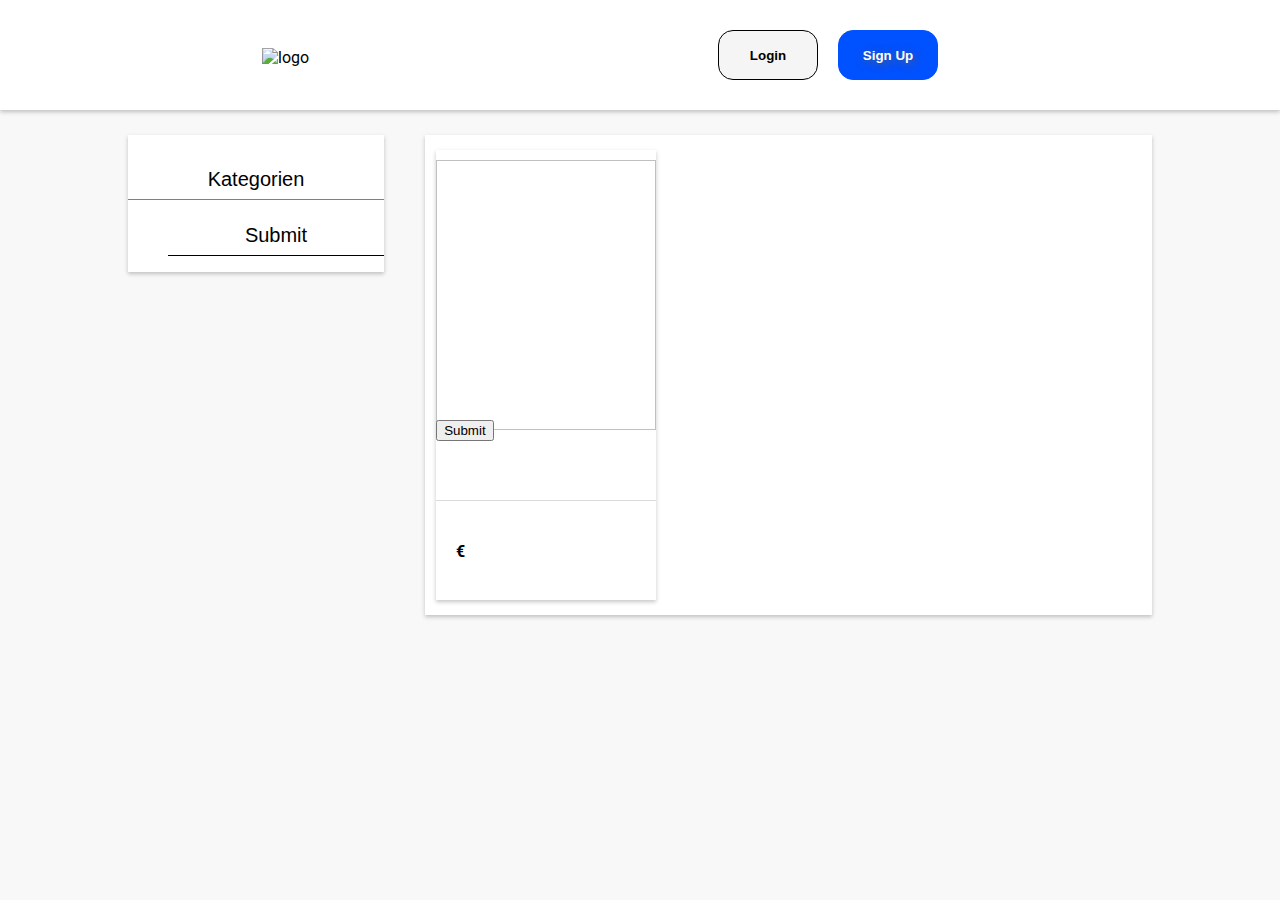
==== commit 5971fbe6: "fixed some css issues" ====
--- a/src/main/webapp/WEB-INF/html/index.html
+++ b/src/main/webapp/WEB-INF/html/index.html
@@ -22,7 +22,7 @@
     <div class="leftt"></div>
     <div class="items">
       <div class="logo-box">
-        <a href="#">
+        <a href="./ProductGroups" method="get">
           <img class="logo" src="https://github.com/SantanaQ/Internet-Technologien/blob/main/images/logo.png?raw=true" alt="logo">
         </a>
       </div>
@@ -46,7 +46,7 @@
 		<div class="katalog">
 			<div class="main-top">
 				<div class="ueberschrift-katalog">
-					<h1 class="durchsuchen">Durchsuchen</h1>
+					<h1 class="durchsuchen" th:text="${kategorieheadline}"></h1>
 				</div>
 			</div>
 			<div class="filteroptionen">
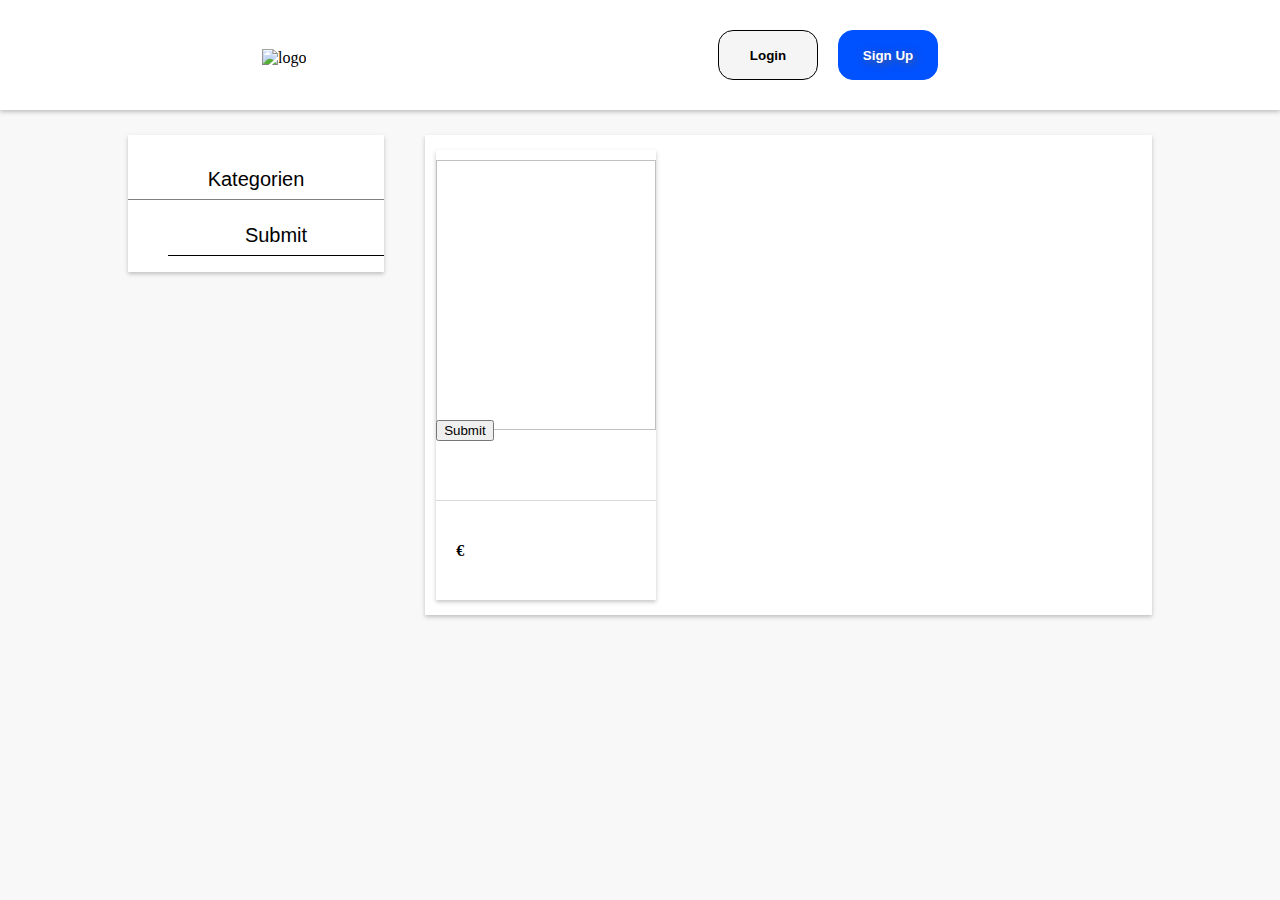
==== commit 8424290e: "shoppingcart css done" ====
--- a/src/main/webapp/WEB-INF/html/index.html
+++ b/src/main/webapp/WEB-INF/html/index.html
@@ -10,10 +10,6 @@
    
  	<link rel="icon" type="image/x-icon" href="https://github.com/SantanaQ/Internet-Technologien/blob/main/images/icon.png?raw=true">
 
-
-    <link rel="preconnect" href="https://fonts.googleapis.com">
-    <link rel="preconnect" href="https://fonts.gstatic.com" crossorigin>
-    <link href="https://fonts.googleapis.com/css2?family=Roboto:ital,wght@0,100;0,300;0,400;0,500;0,700;0,900;1,100;1,300;1,400;1,500;1,700;1,900&display=swap" rel="stylesheet">
     <title>Bookshelf - Home</title>
   </head>
   <body>
@@ -33,7 +29,7 @@
         <a href="registration.html">
           <button class="signup">Sign Up</button>
         </a>
-        <a href="shoppingcart.html">
+        <a href="shoppingcart.xhtml">
           <button class="warenkorb-button"><ion-icon name="cart-outline" class="warenkorb"></ion-icon></button>
         </a>
       </div>
@@ -50,7 +46,6 @@
 				</div>
 			</div>
 			<div class="filteroptionen">
-
 				<aside class="menu">
 					<form action="./ProductGroups" method="post">
 						<p class="menu-label">
